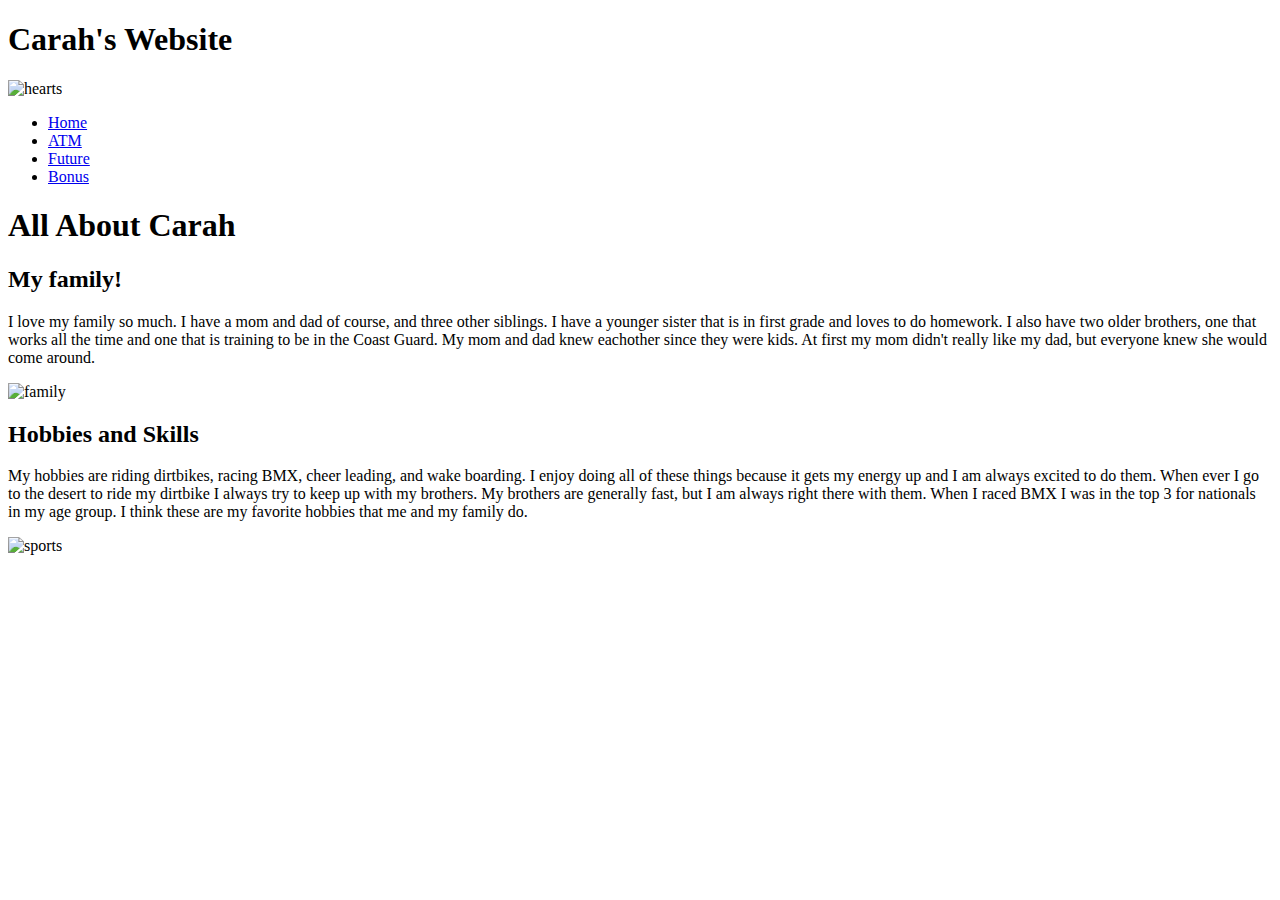
==== index.html @ 8b226c6b "Update index.html" ====
<!doctype html>
    <html>  
        <head> 
            <title> Carah's Website</title>
            <meta charset="utf -8">
            <link href="app.css" rel="stylesheet"/>
            <link href='https://fonts.googleapis.com/css?family=Allan' rel='stylesheet'>
        </head>
    <body>
        <header>
            <h1>Carah's Website</h1>
            <image id="header-pic" src="images/colorhearts.jpg"alt="hearts" width="150">
                <ul>
                    <li><a href="index.html"> Home</a></li>
                    <li><a href="Atm.html" >ATM</a></li>
                    <li><a href="MyFuture.html" >Future</a></li>
                    <li><a href="bonus.html">Bonus</a></li>                
                </ul>
        </header>

    <h1>All About Carah</h1>
        <article>
            <h2>My family!</h2>
                <p>
                    I love my family so much. I have a mom and dad of course, and three other siblings. I have a younger sister that is in first grade and loves to do homework. I also have two older brothers, one that works all the time and one that is training to be in the Coast Guard. My mom and dad knew eachother since they were kids. At first my mom didn't really like my dad, but everyone knew she would come around.
                </p>
                <div> <image src="images/cruisepic.jpg"alt="family" width="275"><div>
                </article>
                <article>
            <h2> Hobbies and Skills </h2>    
                <p>
                    My hobbies are riding dirtbikes, racing BMX, cheer leading, and wake boarding. I enjoy doing all of these things because it gets my energy up and I am always excited to do them. When ever I go to the desert to ride my dirtbike I always try to keep up with my brothers. My brothers are generally fast, but I am always right there with them. When I raced BMX I was in the top 3 for nationals in my age group. I think these are my favorite hobbies that me and my family do.
                </p>
                    
                    <div> <image src="images/allhobbies.jpg"alt="sports"width="350"><div>
                    </article>
            <footer>
              
            </footer>
        
    </body>
    
</html>
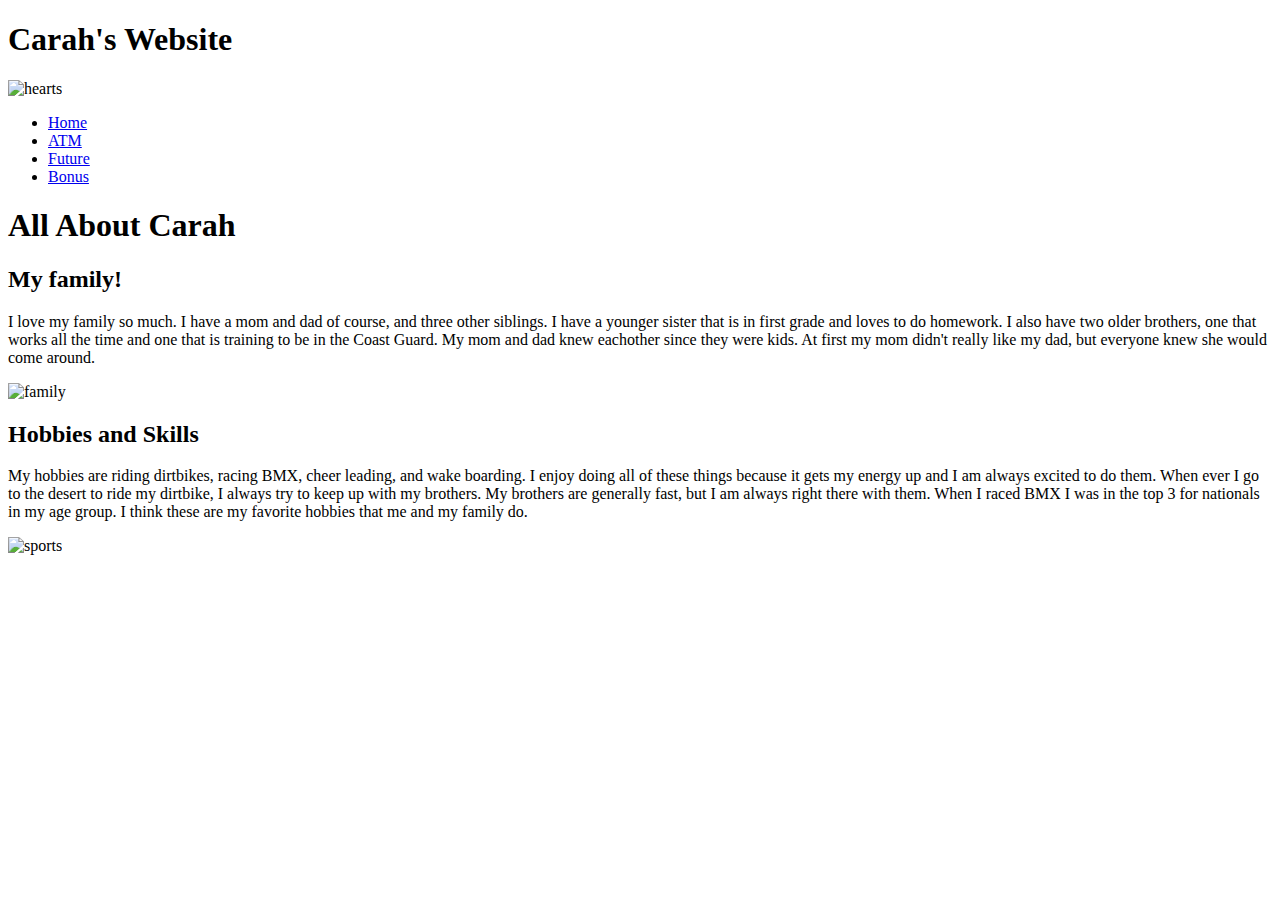
==== commit d02c2e06: "Update index.html" ====
--- a/index.html
+++ b/index.html
@@ -29,7 +29,7 @@
                 <article>
             <h2> Hobbies and Skills </h2>    
                 <p>
-                    My hobbies are riding dirtbikes, racing BMX, cheer leading, and wake boarding. I enjoy doing all of these things because it gets my energy up and I am always excited to do them. When ever I go to the desert to ride my dirtbike I always try to keep up with my brothers. My brothers are generally fast, but I am always right there with them. When I raced BMX I was in the top 3 for nationals in my age group. I think these are my favorite hobbies that me and my family do.
+                    My hobbies are riding dirtbikes, racing BMX, cheer leading, and wake boarding. I enjoy doing all of these things because it gets my energy up and I am always excited to do them. When ever I go to the desert to ride my dirtbike, I always try to keep up with my brothers. My brothers are generally fast, but I am always right there with them. When I raced BMX I was in the top 3 for nationals in my age group. I think these are my favorite hobbies that me and my family do.
                 </p>
                     
                     <div> <image src="images/allhobbies.jpg"alt="sports"width="350"><div>
